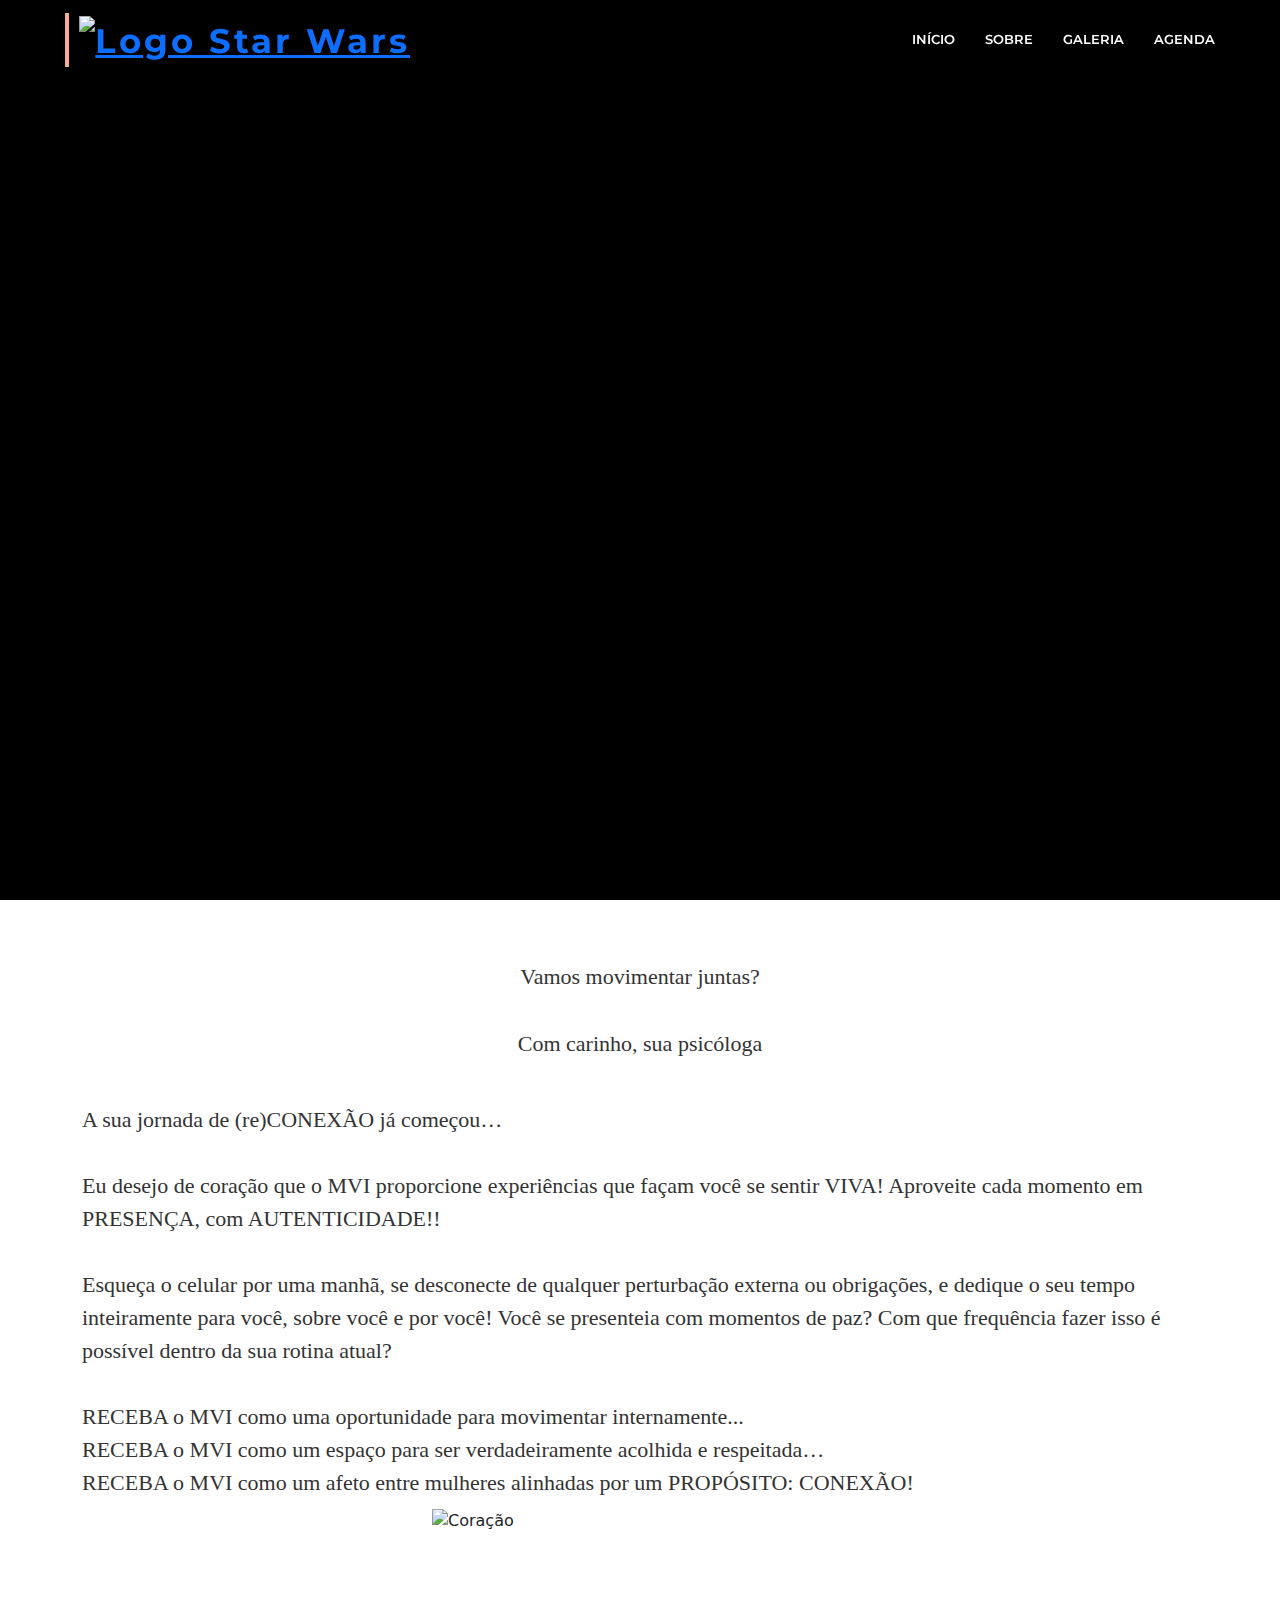
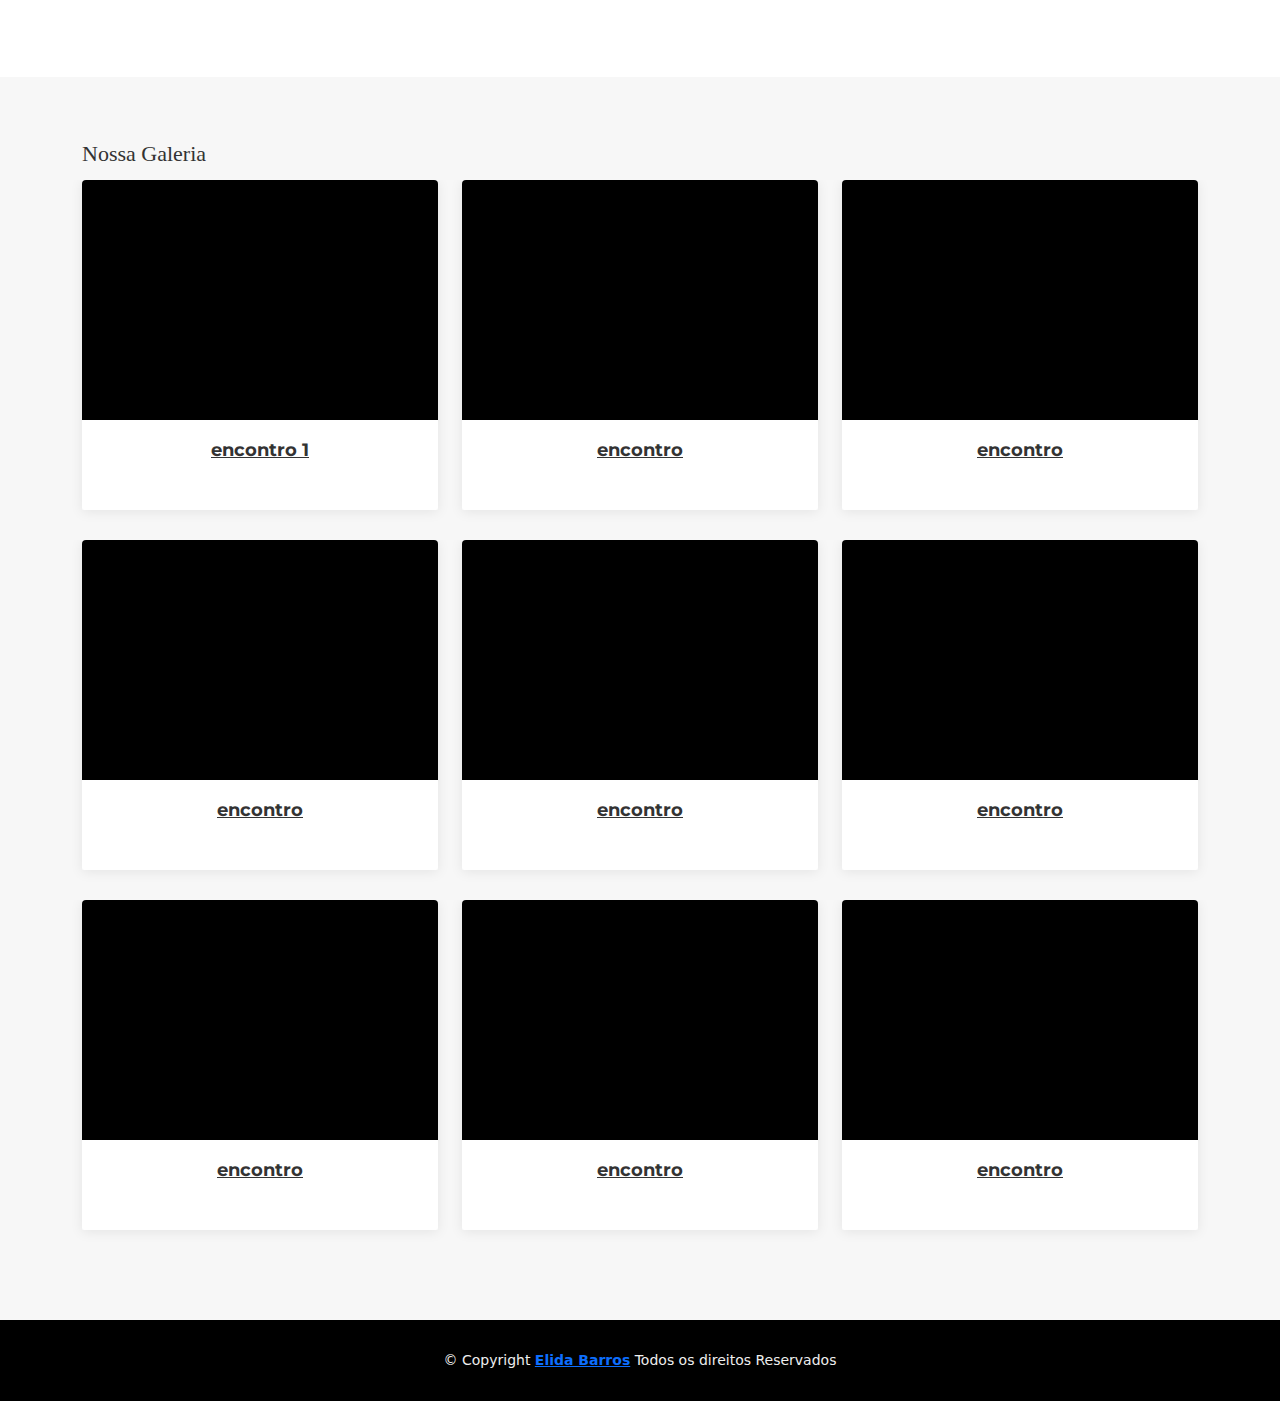
==== MV1/start.html @ 8c971ab7 "links" ====
<!DOCTYPE html>
<html lang="en">
<head>
  <meta charset="utf-8">
  <meta content="width=device-width, initial-scale=1.0" name="viewport">
  <title>MVI</title>
  <meta content="" name="description">
  <meta content="" name="keywords">
  <link href="assets\img\Logo (branco).svg" rel="icon">
  <link href="https://fonts.googleapis.com/css2?family=Libre+Franklin:300,300i,400,400i,700,700i|Montserrat:300,400,500,700" rel="stylesheet">
  <link href="assets/vendor/animate.css/animate.min.css" rel="stylesheet">
  <link href="assets/vendor/aos/aos.css" rel="stylesheet">
  <link href="assets/vendor/bootstrap/css/bootstrap.min.css" rel="stylesheet">
  <link href="assets/vendor/bootstrap-icons/bootstrap-icons.css" rel="stylesheet">
  <link href="assets/vendor/glightbox/css/glightbox.min.css" rel="stylesheet">
  <link href="assets/vendor/swiper/swiper-bundle.min.css" rel="stylesheet">
  <link href="assets/css/style.css" rel="stylesheet">
  <link href="https://stackpath.bootstrapcdn.com/bootstrap/5.1.3/css/bootstrap.min.css" rel="stylesheet">
<script src="https://code.jquery.com/jquery-3.6.0.min.js"></script>
<script src="https://stackpath.bootstrapcdn.com/bootstrap/5.1.3/js/bootstrap.bundle.min.js"></script>

  
</head>

<body>
  <header id="header" class="fixed-top d-flex align-items-center header-transparent">
    <div class="container-fluid">
      <div class="row justify-content-center align-items-center">
        <div class="col-xl-11 d-flex align-items-center justify-content-between">
          <a href="index.html" class="logo"><img src="assets/img/Logo (branco).svg" alt="Logo Star Wars" class="img-fluid"></a>
          <nav id="navbar" class="navbar">
            <ul>
              <li><a class="nav-link scrollto" href="#hero">Início</a></li>
              <li><a class="nav-link scrollto" href="#about">sobre</a></li>
              <li><a class="nav-link scrollto" href="#portfolio">Galeria</a></li>
              <li><a class="nav-link scrollto" href="#footer">Agenda</a></li>
            </ul>
            <i class="bi bi-list mobile-nav-toggle"></i>
          </nav>
        </div>
      </div>
    </div>
  </header>

  <section id="hero">
    <div class="hero-container">
      <div id="heroCarousel" class="carousel slide carousel-fade" data-bs-ride="carousel" data-bs-interval="5000">
        <ol id="hero-carousel-indicators" class="carousel-indicators"></ol>
        <div class="carousel-inner" role="listbox">
          <div class="carousel-item active" style="background-image: url(assets/img/carousel/carousel-1.jpg)">
            <div class="carousel-container">
              <div class="container"></div>
            </div>
          </div>
          <div class="carousel-item" style="background-image: url(assets/img/carousel/carousel-2.jpg)">
            <div class="carousel-container">
              <div class="container"></div>
            </div>
          </div>
          <div class="carousel-item" style="background-image: url(assets/img/carousel/carousel-3.jpeg)">
            <div class="carousel-container">
              <div class="container"></div>
            </div>
          </div>
          <div class="carousel-item" style="background-image: url(assets/img/carousel/carousel-4.jpeg)">
            <div class="carousel-container">
              <div class="container"></div>
            </div>
          </div>
        </div>
        <a class="carousel-control-prev" href="#heroCarousel" role="button" data-bs-slide="prev">
          <span class="carousel-control-prev-icon bi bi-chevron-left" aria-hidden="true"></span>
        </a>
        <a class="carousel-control-next" href="#heroCarousel" role="button" data-bs-slide="next">
          <span class="carousel-control-next-icon bi bi-chevron-right" aria-hidden="true"></span>
        </a>
      </div>
    </div>
  </section>
  

  <main id="main">
    <section id="about">
      <div class="container" data-aos="fade-up">
        <header class="section-header">
          <div class="section-header">
            <h3 class="centralizado">Vamos movimentar juntas?</h3><br>
            <h3 class="centralizado">Com carinho, sua psicóloga</h3>
            <h3><br>
              A sua jornada de (re)CONEXÃO já começou…<br>
              <br>
              Eu desejo de coração que o MVI proporcione experiências que façam você se sentir VIVA! Aproveite cada momento em PRESENÇA, com AUTENTICIDADE!!<br>
              <br>
              Esqueça o celular por uma manhã, se desconecte de qualquer perturbação externa ou obrigações, e dedique o seu tempo inteiramente para você, sobre você e por você! Você se presenteia com momentos de paz? Com que frequência fazer isso é possível dentro da sua rotina atual?<br>
              <br>
              RECEBA o MVI como uma oportunidade para movimentar internamente...<br>
              RECEBA o MVI como um espaço para ser verdadeiramente acolhida e respeitada…<br>
              RECEBA o MVI como um afeto entre mulheres alinhadas por um PROPÓSITO: CONEXÃO!<br>
            </h3>
          </div>
          
           <div class="coracao"><img src="assets/img/coracao.png" alt="Coração" style="width: 416px; height: 113px; margin-bottom: 15px;"></div> 
    
        </header>
      </div>

      <div class="custom-style">
        <!-- Conteúdo aqui -->
    </div>
    </section>
    <section id="portfolio" class="section-bg">
      <div class="container" data-aos="fade-up">
        <header class="section-header">
          <h3 class="section-title">Nossa Galeria</h3>
        </header>
        <div class="row" data-aos="fade-up" data-aos-delay="100">
      </div>
      <div class="row portfolio-container" data-aos="fade-up" data-aos-delay="200">
        <div class="col-lg-4 col-md-6 portfolio-item filter-app">
          <div class="portfolio-wrap">
            <figure>
              <img src="assets/img/portfolio/Tatooine.jpg" class="img-fluid" alt="">
            </figure>
            <div class="portfolio-info">
              <h4><a href="portfolio-details.html">encontro 1</a></h4>
            </div>
          </div>
        </div>
        <div class="col-lg-4 col-md-6 portfolio-item filter-web">
          <div class="portfolio-wrap">
            <figure>
              <img src="assets/img/portfolio/Naboo.jpg" class="img-fluid" alt="">
            </figure>
            <div class="portfolio-info">
              <h4><a href="portfolio-details.html">encontro </a></h4>
            </div>
          </div>
        </div>
        <div class="col-lg-4 col-md-6 portfolio-item filter-app">
          <div class="portfolio-wrap">
            <figure>
              <img src="assets/img/portfolio/Alderaan.jpg" class="img-fluid" alt="">
            </figure>
            <div class="portfolio-info">
              <h4><a href="portfolio-details.html">encontro </a></h4>
            </div>
          </div>
        </div>
        <div class="col-lg-4 col-md-6 portfolio-item filter-card">
          <div class="portfolio-wrap">
            <figure>
              <img src="assets/img/portfolio/Hoth.jpg" class="img-fluid" alt="">
            </figure>
            <div class="portfolio-info">
              <h4><a href="portfolio-details.html">encontro </a></h4>
            </div>
          </div>
        </div>
        <div class="col-lg-4 col-md-6 portfolio-item filter-web">
          <div class="portfolio-wrap">
            <figure>
              <img src="assets/img/portfolio/Coruscant.jpg" class="img-fluid" alt="">
            </figure>
            <div class="portfolio-info">
              <h4><a href="portfolio-details.html">encontro </a></h4>
            </div>
          </div>
        </div>
        <div class="col-lg-4 col-md-6 portfolio-item filter-app">
          <div class="portfolio-wrap">
            <figure>
              <img src="assets/img/portfolio/Jakku.jpg" class="img-fluid" alt="">
            </figure>
            <div class="portfolio-info">
              <h4><a href="portfolio-details.html">encontro </a></h4>
            </div>
          </div>
        </div>
        <div class="col-lg-4 col-md-6 portfolio-item filter-card">
          <div class="portfolio-wrap">
            <figure>
              <img src="assets/img/portfolio/Bespin.jpg" class="img-fluid" alt="">
            </figure>
            <div class="portfolio-info">
              <h4><a href="portfolio-details.html">encontro </a></h4>
            </div>
          </div>
        </div>
        <div class="col-lg-4 col-md-6 portfolio-item filter-card">
          <div class="portfolio-wrap">
            <figure>
              <img src="assets/img/portfolio/Dagobah.jpg" class="img-fluid" alt="">
            </figure>
            <div class="portfolio-info">
              <h4><a href="portfolio-details.html">encontro </a></h4>
            </div>
          </div>
        </div>
        <div class="col-lg-4 col-md-6 portfolio-item filter-web">
          <div class="portfolio-wrap">
            <figure>
              <img src="assets/img/portfolio/Endor.jpg" class="img-fluid" alt="">
            </figure>
            <div class="portfolio-info">
              <h4><a href="portfolio-details.html">encontro </a></h4>
            </div>
          </div>
        </div>
      </div>
      </div>
    </section>
  <footer id="footer">
    <div class="container">
      <div class="copyright">
        &copy; Copyright <a href="https://kevengrf.github.io/ElidaBarros/" class="link"><strong>Elida Barros</strong></a> Todos os direitos Reservados
    </div>        
    </div>
  </footer>
  <script src="assets/vendor/purecounter/purecounter_vanilla.js"></script>
  <script src="assets/vendor/aos/aos.js"></script>
  <script src="assets/vendor/bootstrap/js/bootstrap.bundle.min.js"></script>
  <script src="assets/vendor/glightbox/js/glightbox.min.js"></script>
  <script src="assets/vendor/swiper/swiper-bundle.min.js"></script>
  <script src="assets/vendor/waypoints/noframework.waypoints.js"></script>
  <script src="assets/js/main.js"></script>
</body>
</html>
---- MV1/assets/css/style.css ----
body {
  background: #fff;
  color: #666666;
  font-family: "Libre Franklin";
}

a {
  color: #faac95;
  transition: 0.5s;
  text-decoration: none;
}

a:hover,
a:active,
a:focus {
  color: #faac95;
  outline: none;
  text-decoration: none;
}

p {
  padding: 0;
  margin: 0 0 30px 0;
}

h1,
h2,
h3,
h4,
h5,
h6 {
  font-family: "Montserrat", sans-serif;
  font-weight: 400;
  margin: 0 0 40px 0;
  padding: 0;
}

#preloader {
  position: fixed;
  top: 0;
  left: 0;
  right: 0;
  bottom: 0;
  z-index: 9999;
  overflow: hidden;
  background: #fff;
}

#preloader:before {
  content: "";
  position: fixed;
  top: calc(50% - 30px);
  left: calc(50% - 30px);
  border: 6px solid #f2f2f2;
  border-top: 6px solid #faac95;
  border-radius: 50%;
  width: 60px;
  height: 60px;
  animation: animate-preloader 1s linear infinite;
}

@keyframes animate-preloader {
  0% {
    transform: rotate(0deg);
  }

  100% {
    transform: rotate(360deg);
  }
}

#header {
  transition: all 0.5s;
  z-index: 997;
  background: rgba(0, 0, 0, 0.9);
  height: 80px;
}

#header.header-transparent {
  background: transparent;
}

#header.header-scrolled {
  background: rgba(0, 0, 0, 0.9);
  height: 60px;
}

#header .logo {
  font-size: 34px;
  margin: 0;
  padding: 0;
  font-family: "Montserrat", sans-serif;
  font-weight: 700;
  letter-spacing: 3px;
  padding-left: 10px;
  border-left: 4px solid #faac95;
}

#header .logo a {
  color: #fff;
}

#header .logo img {
  max-height: 68px;
}

@media (max-width: 992px) {
  #header .logo {
    font-size: 28px;
  }
}

.navbar {
  padding: 0;
}

.navbar ul {
  margin: 0;
  padding: 0;
  display: flex;
  list-style: none;
  align-items: center;
}

.navbar li {
  position: relative;
}

.navbar a,
.navbar a:focus {
  display: flex;
  align-items: center;
  justify-content: space-between;
  padding: 10px 0 10px 30px;
  font-family: "Montserrat", sans-serif;
  font-size: 13px;
  font-weight: 600;
  color: #fff;
  white-space: nowrap;
  text-transform: uppercase;
  transition: 0.3s;
}

.navbar a i,
.navbar a:focus i {
  font-size: 12px;
  line-height: 0;
  margin-left: 5px;
}

.navbar a:hover,
.navbar .active,
.navbar .active:focus,
.navbar li:hover>a {
  color: #faac95;
}

.navbar .dropdown ul {
  display: block;
  position: absolute;
  left: 14px;
  top: calc(100% + 30px);
  margin: 0;
  padding: 10px 0;
  z-index: 99;
  opacity: 0;
  visibility: hidden;
  background: #fff;
  box-shadow: 0px 0px 30px rgba(127, 137, 161, 0.25);
  transition: 0.3s;
}

.navbar .dropdown ul li {
  min-width: 200px;
}

.navbar .dropdown ul a {
  padding: 10px 20px;
  text-transform: none;
  color: #666666;
}

.navbar .dropdown ul a i {
  font-size: 12px;
}

.navbar .dropdown ul a:hover,
.navbar .dropdown ul .active:hover,
.navbar .dropdown ul li:hover>a {
  color: #18d26e;
}

.navbar .dropdown:hover>ul {
  opacity: 1;
  top: 100%;
  visibility: visible;
}

.navbar .dropdown .dropdown ul {
  top: 0;
  left: calc(100% - 30px);
  visibility: hidden;
}

.navbar .dropdown .dropdown:hover>ul {
  opacity: 1;
  top: 0;
  left: 100%;
  visibility: visible;
}

@media (max-width: 1366px) {
  .navbar .dropdown .dropdown ul {
    left: -90%;
  }

  .navbar .dropdown .dropdown:hover>ul {
    left: -100%;
  }
}

.mobile-nav-toggle {
  color: #fff;
  font-size: 28px;
  cursor: pointer;
  display: none;
  line-height: 0;
  transition: 0.5s;
}

@media (max-width: 991px) {
  .mobile-nav-toggle {
    display: block;
  }

  .navbar ul {
    display: none;
  }
}

.navbar-mobile {
  position: fixed;
  overflow: hidden;
  top: 0;
  right: 0;
  left: 0;
  bottom: 0;
  background: rgba(26, 26, 26, 0.9);
  transition: 0.3s;
  z-index: 999;
}

.navbar-mobile .mobile-nav-toggle {
  position: absolute;
  top: 15px;
  right: 15px;
}

.navbar-mobile ul {
  display: block;
  position: absolute;
  top: 55px;
  right: 15px;
  bottom: 15px;
  left: 15px;
  padding: 10px 0;
  background-color: #fff;
  overflow-y: auto;
  transition: 0.3s;
}

.navbar-mobile a,
.navbar-mobile a:focus {
  padding: 10px 20px;
  font-size: 15px;
  color: #333333;
}

.navbar-mobile a:hover,
.navbar-mobile .active,
.navbar-mobile li:hover>a {
  color: #faac95;
}

.navbar-mobile .getstarted,
.navbar-mobile .getstarted:focus {
  margin: 15px;
}

.navbar-mobile .dropdown ul {
  position: static;
  display: none;
  margin: 10px 20px;
  padding: 10px 0;
  z-index: 99;
  opacity: 1;
  visibility: visible;
  background: #fff;
  box-shadow: 0px 0px 30px rgba(127, 137, 161, 0.25);
}

.navbar-mobile .dropdown ul li {
  min-width: 200px;
}

.navbar-mobile .dropdown ul a {
  padding: 10px 20px;
}

.navbar-mobile .dropdown ul a i {
  font-size: 12px;
}

.navbar-mobile .dropdown ul a:hover,
.navbar-mobile .dropdown ul .active:hover,
.navbar-mobile .dropdown ul li:hover>a {
  color: #faac95;
}

.navbar-mobile .dropdown>.dropdown-active {
  display: block;
}

#hero {
  width: 100%;
  height: 100vh;
  background: #000;
  overflow: hidden;
  position: relative;
}

@media (max-height: 500px) {
  #hero {
    height: 150vh;
  }
}

#hero .carousel,
#hero .carousel-inner,
#hero .carousel-item,
#hero .carousel-item::before {
  position: absolute;
  top: 0;
  right: 0;
  left: 0;
  bottom: 0;
}

#hero .carousel-item {
  background-size: cover;
  background-position: center;
  background-repeat: no-repeat;
}

#hero .carousel-item::before {
  content: "";
  background-color: rgba(0, 0, 0, 0.7);
}

#hero .carousel-container {
  display: flex;
  justify-content: center;
  align-items: center;
  position: absolute;
  bottom: 0;
  top: 70px;
  left: 50px;
  right: 50px;
}

#hero .container {
  text-align: center;
}

#hero h2 {
  color: #fff;
  margin-bottom: 30px;
  font-size: 48px;
  font-weight: 700;
}

@media (max-width: 768px) {
  #hero h2 {
    font-size: 28px;
  }
}

#hero p {
  width: 80%;
  margin: 0 auto 30px auto;
  color: #fff;
}

@media (min-width: 1024px) {
  #hero p {
    width: 60%;
  }
}

#hero .carousel-fade {
  overflow: hidden;
}

#hero .carousel-fade .carousel-inner .carousel-item {
  transition-property: opacity;
}

#hero .carousel-fade .carousel-inner .carousel-item,
#hero .carousel-fade .carousel-inner .active.carousel-item-start,
#hero .carousel-fade .carousel-inner .active.carousel-item-end {
  opacity: 0;
}

#hero .carousel-fade .carousel-inner .active,
#hero .carousel-fade .carousel-inner .carousel-item-next.carousel-item-start,
#hero .carousel-fade .carousel-inner .carousel-item-prev.carousel-item-end {
  opacity: 2;
  transition: 0.5s;
}

#hero .carousel-fade .carousel-inner .carousel-item-next,
#hero .carousel-fade .carousel-inner .carousel-item-prev,
#hero .carousel-fade .carousel-inner .active.carousel-item-start,
#hero .carousel-fade .carousel-inner .active.carousel-item-end {
  left: 0;
  transform: translate3d(0, 0, 0);
}

#hero .carousel-control-prev,
#hero .carousel-control-next {
  width: 10%;
}

@media (min-width: 1024px) {

  #hero .carousel-control-prev,
  #hero .carousel-control-next {
    width: 5%;
  }
}

#hero .carousel-control-next-icon,
#hero .carousel-control-prev-icon {
  background: none;
  font-size: 32px;
  line-height: 1;
}

#hero .carousel-indicators li {
  cursor: pointer;
}

#hero .btn-get-started {
  font-family: "Montserrat", sans-serif;
  font-weight: 500;
  font-size: 16px;
  letter-spacing: 1px;
  display: inline-block;
  padding: 8px 32px;
  border-radius: 50px;
  transition: 0.5s;
  margin: 10px;
  color: #fff;
  background: #18d26e;
}

#hero .btn-get-started:hover {
  background: #fff;
  color: #faac95;
}

section {
  overflow: hidden;
}

.section-header h3 {
  font-size: 22px; /* Aumentei um pouco o tamanho */
  color: #333; /* Cor um pouco mais suave */
  text-transform: none; /* Removi o uppercase para um toque mais suave */
  font-weight: 400; /* Peso da fonte mais leve */
  position: relative;
  padding-bottom: 10px; /* Reduzi o padding */
  font-family: 'Taviraj', serif; /* Mantive a fonte Taviraj */
  line-height: 1.5; /* Aumentei o espaçamento entre linhas */
  margin: 0; /* Removi margens para um visual mais clean */
}

.centralizado {
  text-align: center; /* Centraliza apenas os textos com esta classe */
}






.custom-style {
  position: absolute; /* Certifique-se de que o elemento tenha posição absoluta */
  left: 221px;
  top: 8546.54px;
  width: 393px;
  height: 98px;
}


.section-header p {
  text-align: center;
  padding-bottom: 30px;
  color: #333;
}

.section-bg {
  background: #f7f7f7;
}

.breadcrumbs {
  padding: 20px 0;
  background-color: #f7f7f7;
  min-height: 40px;
  margin-top: 80px;
}

.breadcrumbs h2 {
  font-size: 24px;
  margin-bottom: 0;
  font-weight: 400;
}

.breadcrumbs ol {
  display: flex;
  flex-wrap: wrap;
  list-style: none;
  padding: 0;
  margin: 0;
  font-size: 14px;
}

.breadcrumbs ol li+li {
  padding-left: 10px;
}

.breadcrumbs ol li+li::before {
  display: inline-block;
  padding-right: 10px;
  color: #6c757d;
  content: "/";
}

@media (max-width: 768px) {
  .breadcrumbs .d-flex {
    display: block !important;
  }

  .breadcrumbs ol {
    display: block;
  }

  .breadcrumbs ol li {
    display: inline-block;
  }
}

#about {
  background: url("../img/about-bg.jpg") center top no-repeat fixed;
  background-size: cover;
  padding: 60px 0 40px 0;
  position: relative;
}

#about::before {
  content: "";
  position: absolute;
  left: 0;
  right: 0;
  top: 0;
  bottom: 0;
  background: #ffffff;
  z-index: 9;
}

#about .container {
  position: relative;
  z-index: 10;
}

#about .about-col {
  background: #fff;
  border-radius: 0 0 4px 4px;
  box-shadow: 0px 2px 12px rgba(0, 0, 0, 0.08);
  margin-bottom: 20px;
}

#about .about-col .img {
  position: relative;
}

#about .about-col .img img {
  border-radius: 4px 4px 0 0;
}

#about .about-col .icon {
  width: 105px;
  height: 105px;
  text-align: center;
  position: absolute;
  background-color: #faac95;
  border-radius: 50%;
  border: 4px solid #fff;
  left: calc(50% - 32px);
  bottom: -30px;
  transition: 0.3s;
  display: flex;
  align-items: center;
  justify-content: center;
}

.coracao {
  display: flex;
  justify-content: center; /* Centraliza horizontalmente */
  align-items: center;    /* Centraliza verticalmente */
}


#about .about-col i {
  font-size: 28px;
  line-height: 0;
  color: #fff;
  transition: 0.3s;
}

#about .about-col:hover .icon {
  background-color: #fff;
}

#about .about-col:hover i {
  color: #18d26e;
}

#about .about-col h2 {
  color: #000;
  text-align: center;
  font-weight: 700;
  font-size: 20px;
  padding: 0;
  margin: 40px 0 12px 0;
}

#about .about-col h2 a {
  color: #000;
}

#about .about-col h2 a:hover {
  color: #faac95;
}

#about .about-col p {
  font-size: 14px;
  line-height: 24px;
  color: #333;
  margin-bottom: 0;
  padding: 0 20px 20px 20px;
}

#portfolio {
  padding: 60px 0;
}

#portfolio #portfolio-flters {
  padding: 0;
  margin: 5px 0 35px 0;
  list-style: none;
  text-align: center;
}

#portfolio #portfolio-flters li {
  cursor: pointer;
  margin: 15px 15px 15px 0;
  display: inline-block;
  padding: 10px 20px;
  font-size: 12px;
  line-height: 20px;
  color: #666666;
  border-radius: 4px;
  text-transform: uppercase;
  background: #fff;
  margin-bottom: 5px;
  transition: all 0.3s ease-in-out;
}

#portfolio #portfolio-flters li:hover,
#portfolio #portfolio-flters li.filter-active {
  background: #faac95;
  color: #fff;
}

#portfolio #portfolio-flters li:last-child {
  margin-right: 0;
}

#portfolio .portfolio-wrap {
  box-shadow: 0px 2px 12px rgba(0, 0, 0, 0.08);
  transition: 0.3s;
}

#portfolio .portfolio-wrap:hover {
  box-shadow: 0px 4px 14px rgba(0, 0, 0, 0.16);
}

#portfolio .portfolio-item {
  position: relative;
  height: 360px;
  overflow: hidden;
}

#portfolio .portfolio-item figure {
  background: #000;
  overflow: hidden;
  height: 240px;
  position: relative;
  border-radius: 4px 4px 0 0;
  margin: 0;
}

#portfolio .portfolio-item figure:hover img {
  opacity: 0.4;
  transition: 0.3s;
}

#portfolio .portfolio-item figure .link-preview,
#portfolio .portfolio-item figure .link-details {
  position: absolute;
  display: inline-flex;
  align-items: center;
  justify-content: center;
  opacity: 0;
  line-height: 1;
  text-align: center;
  width: 36px;
  height: 36px;
  background: #fff;
  border-radius: 50%;
  transition: 0.2s linear;
}

#portfolio .portfolio-item figure .link-preview i,
#portfolio .portfolio-item figure .link-details i {
  font-size: 22px;
  color: #333;
  line-height: 0;
}

#portfolio .portfolio-item figure .link-preview:hover,
#portfolio .portfolio-item figure .link-details:hover {
  background: #faac95;
}

#portfolio .portfolio-item figure .link-preview:hover i,
#portfolio .portfolio-item figure .link-details:hover i {
  color: #fff;
}

#portfolio .portfolio-item figure .link-preview {
  left: calc(50% - 38px);
  top: calc(50% - 18px);
}

#portfolio .portfolio-item figure .link-details {
  right: calc(50% - 38px);
  top: calc(50% - 18px);
}

#portfolio .portfolio-item figure:hover .link-preview {
  opacity: 1;
  left: calc(50% - 44px);
}

#portfolio .portfolio-item figure:hover .link-details {
  opacity: 1;
  right: calc(50% - 44px);
}

#portfolio .portfolio-item .portfolio-info {
  background: #fff;
  text-align: center;
  padding: 30px;
  height: 90px;
  border-radius: 0 0 3px 3px;
}

#portfolio .portfolio-item .portfolio-info h4 {
  font-size: 18px;
  line-height: 1px;
  font-weight: 700;
  margin-bottom: 18px;
  padding-bottom: 0;
}

#portfolio .portfolio-item .portfolio-info h4 a {
  color: #333;
}

#portfolio .portfolio-item .portfolio-info h4 a:hover {
  color: #18d26e;
}

#portfolio .portfolio-item .portfolio-info p {
  padding: 0;
  margin: 0;
  color: #b8b8b8;
  font-weight: 500;
  font-size: 14px;
  text-transform: uppercase;
}

.portfolio-details {
  padding-top: 40px;
}

.portfolio-details .portfolio-details-slider img {
  width: 100%;
}

.portfolio-details .portfolio-details-slider .swiper-pagination {
  margin-top: 20px;
  position: relative;
}

.portfolio-details .portfolio-details-slider .swiper-pagination .swiper-pagination-bullet {
  width: 12px;
  height: 12px;
  background-color: #fff;
  opacity: 1;
  border: 1px solid #18d26e;
}

.portfolio-details .portfolio-details-slider .swiper-pagination .swiper-pagination-bullet-active {
  background-color: #18d26e;
}

.portfolio-details .portfolio-info {
  padding: 30px;
  box-shadow: 0px 0 30px rgba(51, 51, 51, 0.08);
}

.portfolio-details .portfolio-info h3 {
  font-size: 22px;
  font-weight: 700;
  margin-bottom: 20px;
  padding-bottom: 20px;
  border-bottom: 1px solid #eee;
}

.portfolio-details .portfolio-info ul {
  list-style: none;
  padding: 0;
  font-size: 15px;
}

.portfolio-details .portfolio-info ul li+li {
  margin-top: 10px;
}

.portfolio-details .portfolio-description {
  padding-top: 30px;
}

.portfolio-details .portfolio-description h2 {
  font-size: 26px;
  font-weight: 700;
  margin-bottom: 20px;
}

.portfolio-details .portfolio-description p {
  padding: 0;
}

#footer {
  background: #000;
  padding: 0 0 30px 0;
  color: #eee;
  font-size: 14px;
}

#footer .footer-top {
  background: #111;
  padding: 60px 0 30px 0;
}

#footer .footer-top .footer-info {
  margin-bottom: 30px;
}

#footer .footer-top .footer-info h3 {
  font-size: 34px;
  margin: 0 0 20px 0;
  padding: 2px 0 2px 10px;
  line-height: 1;
  font-family: "Montserrat", sans-serif;
  font-weight: 700;
  letter-spacing: 3px;
  border-left: 4px solid #18d26e;
}

#footer .footer-top .footer-info p {
  font-size: 14px;
  line-height: 24px;
  margin-bottom: 0;
  font-family: "Montserrat", sans-serif;
  color: #eee;
}

#footer .footer-top .social-links a {
  display: inline-block;
  background: #333;
  color: #eee;
  line-height: 1;
  margin-right: 4px;
  border-radius: 50%;
  width: 36px;
  height: 36px;
  transition: 0.3s;
  display: inline-flex;
  align-items: center;
  justify-content: center;
}

#footer .footer-top .social-links a i {
  line-height: 0;
  font-size: 16px;
}

#footer .footer-top .social-links a:hover {
  background: #18d26e;
  color: #fff;
}

#footer .footer-top h4 {
  font-size: 14px;
  font-weight: bold;
  color: #fff;
  text-transform: uppercase;
  position: relative;
  padding-bottom: 12px;
}

#footer .footer-top h4::before,
#footer .footer-top h4::after {
  content: "";
  position: absolute;
  left: 0;
  bottom: 0;
  height: 2px;
}

#footer .footer-top h4::before {
  right: 0;
  background: #555;
}

#footer .footer-top h4::after {
  background: #18d26e;
  width: 60px;
}

#footer .footer-top .footer-links {
  margin-bottom: 30px;
}

#footer .footer-top .footer-links ul {
  list-style: none;
  padding: 0;
  margin: 0;
}

#footer .footer-top .footer-links ul i {
  padding-right: 8px;
  color: #ddd;
}

#footer .footer-top .footer-links ul li {
  border-bottom: 1px solid #333;
  padding: 10px 0;
}

#footer .footer-top .footer-links ul li:first-child {
  padding-top: 0;
}

#footer .footer-top .footer-links ul a {
  color: #eee;
}

#footer .footer-top .footer-links ul a:hover {
  color: #18d26e;
}

#footer .footer-top .footer-contact {
  margin-bottom: 30px;
}

#footer .footer-top .footer-contact p {
  line-height: 26px;
}

#footer .footer-top .footer-newsletter {
  margin-bottom: 30px;
}

#footer .footer-top .footer-newsletter input[type=email] {
  border: 0;
  padding: 6px 8px;
  width: 65%;
}

#footer .footer-top .footer-newsletter input[type=submit] {
  background: #18d26e;
  border: 0;
  width: 35%;
  padding: 6px 0;
  text-align: center;
  color: #fff;
  transition: 0.3s;
  cursor: pointer;
}

#footer .footer-top .footer-newsletter input[type=submit]:hover {
  background: #13a456;
}

#footer .copyright {
  text-align: center;
  padding-top: 30px;
}

#footer .credits {
  text-align: center;
  font-size: 13px;
  color: #ddd;
}

.link:hover {
  background-color: #0056b3; /* Cor ao passar o mouse */
}
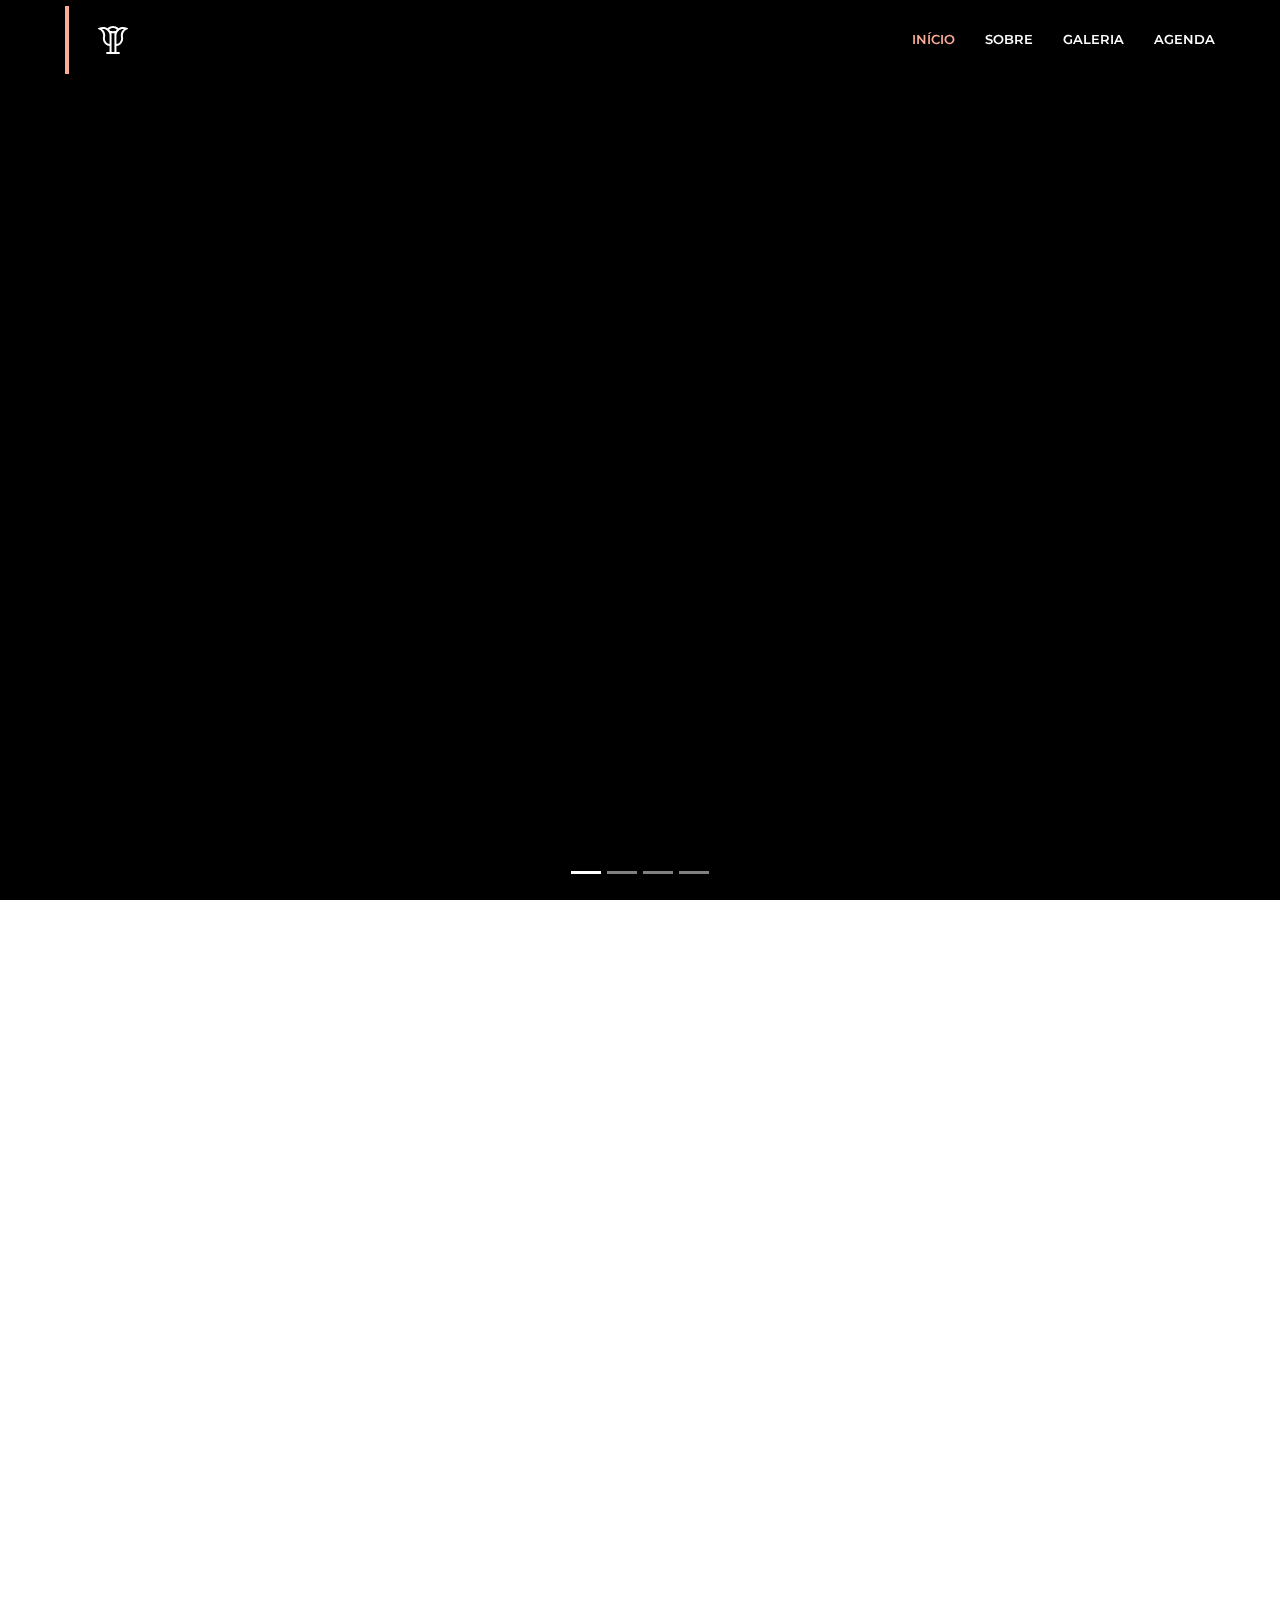
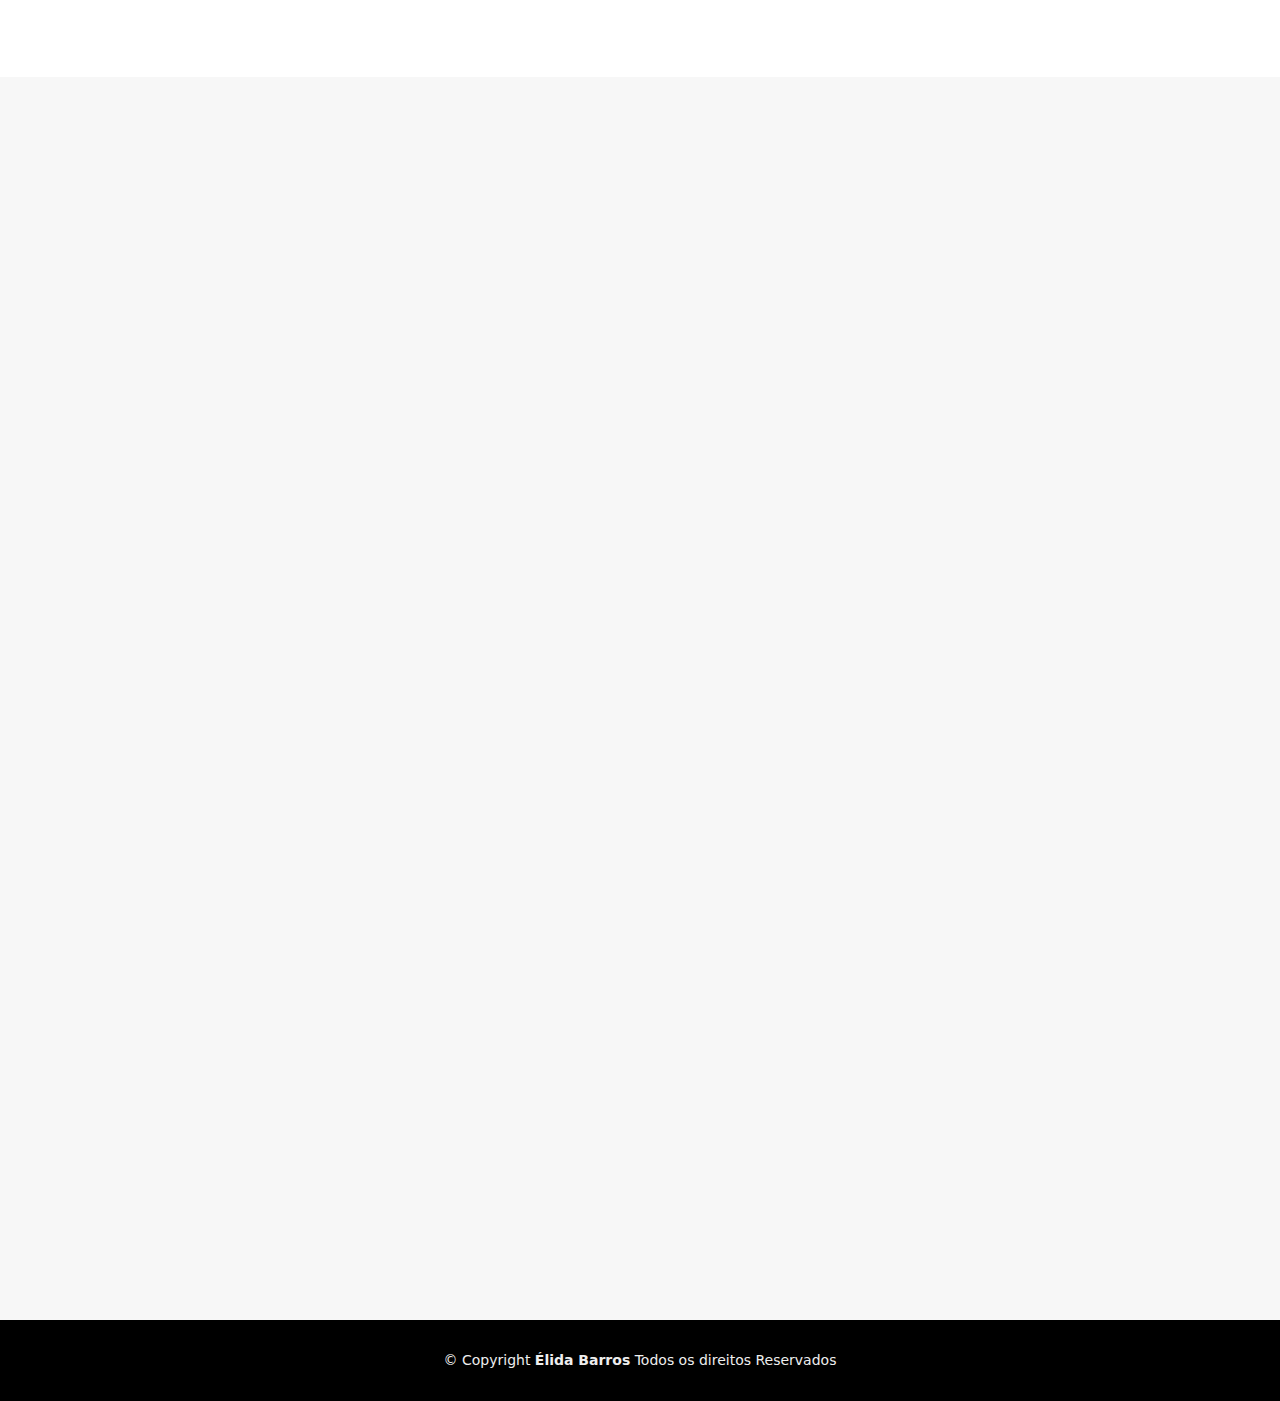
==== commit 5ad4f258: "Primeiro commit" ====
--- a/MV1/start.html
+++ b/MV1/start.html
@@ -212,8 +212,8 @@
   <footer id="footer">
     <div class="container">
       <div class="copyright">
-        &copy; Copyright <a href="https://kevengrf.github.io/ElidaBarros/" class="link"><strong>Elida Barros</strong></a> Todos os direitos Reservados
-    </div>        
+        &copy; Copyright <strong>Élida Barros</strong> Todos os direitos Reservados
+      </div>
     </div>
   </footer>
   <script src="assets/vendor/purecounter/purecounter_vanilla.js"></script>
